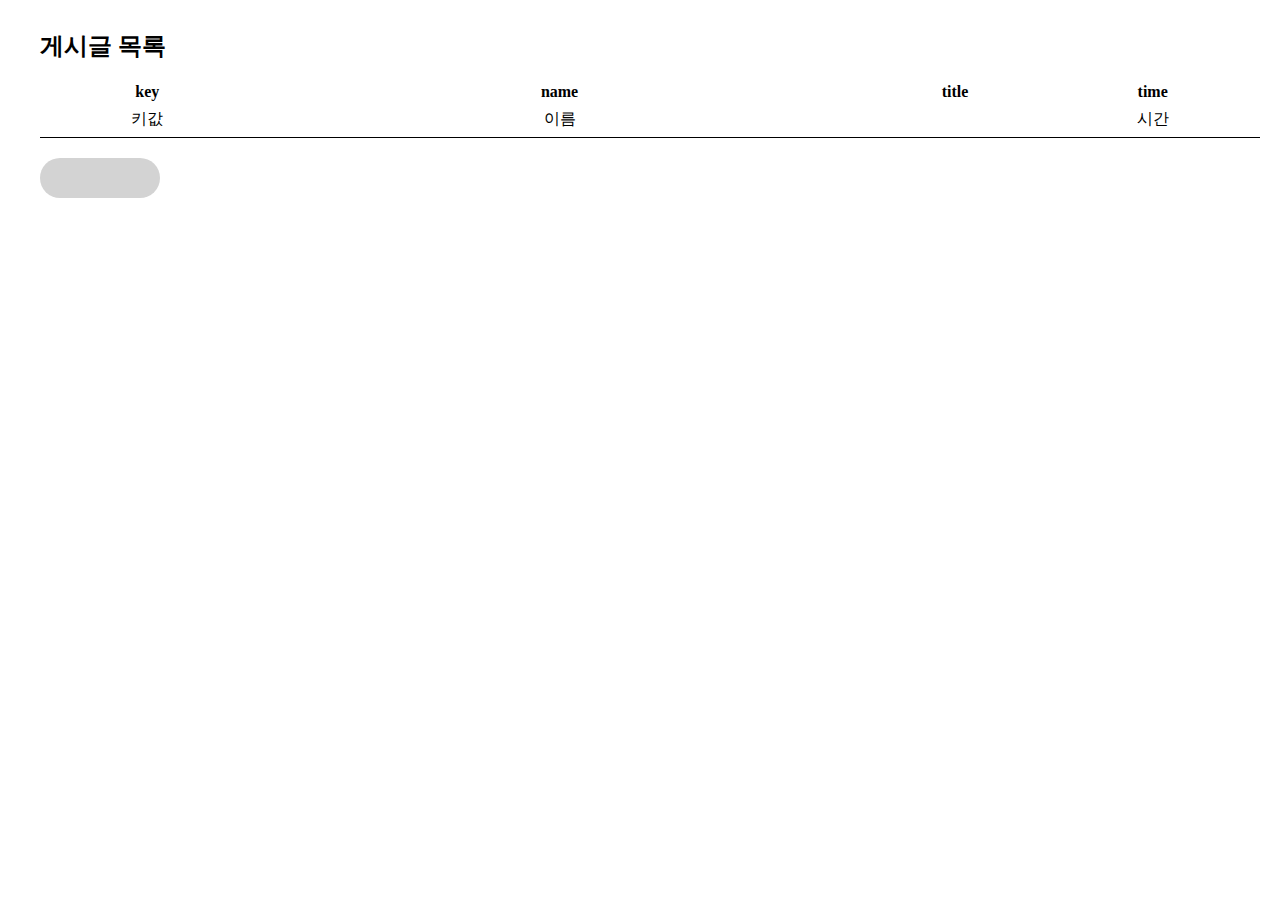
==== src/main/resources/templates/board.html @ 5308dcb3 "주특기 프로젝트-게시판 생성" ====
<!DOCTYPE html>
<html xmlns:th="http://www.thymeleaf.org" lang="en">
<head>
    <meta charset="UTF-8">
    <meta name="viewport" content="width=device-width, initial-scale=1.0">
    <script src="https://ajax.googleapis.com/ajax/libs/jquery/3.5.1/jquery.min.js"></script>
    <title>Title</title>

    <style>
        div,span,h1,h2,h3,h4,h5,h6,body,header,section{
            margin: 0;
            padding: 0;
        }
        body{
            padding-left: 20px;
        }
        h1{
            padding-left: 20px;
        }

        section{
            min-width: 800px;
            max-width: 1400px;
            margin: 10px auto;
            padding: 20px;
            box-sizing: border-box;

        }

        a{
            text-decoration: none;
            color: inherit;
        }

        a:hover{
            text-decoration: underline;
        }

        table{
            border-collapse: collapse;
            width: 100%;
        }

        thead > tr > td:first-child{
            text-align: center;
        }
        tbody > tr > td:nth-child(2){
            width: 50%;
        }
        tbody > tr > td:nth-child(2) > a{
            display: block;
            margin: 0;
            width: 100%;
            height: auto;
        }

        input[type="button"],
        input[type="submit"],
        button {
            background-color: lightgrey;
            color: black;
            font-size: 17px;
            border: 0;
            border-radius: 20px;
            width: 120px;
            height: 40px;
            font-weight: bold;
            transition-duration: 0.5s;
            cursor: pointer;
        }

        input[type="button"]:hover,
        input[type="submit"]:hover,
        button:hover {
            background-color: black;
            transition-duration: 0.5s;
            color: white;
        }

        tbody> tr{
            text-align: center;
            height: 35px;
            border-bottom: 1px solid black;
        }
        form[method="POST"] table>tbody>tr {
            border: 0;
        }

        form[method="POST"] table>tbody>tr>th {
            text-align: left;
        }

        form[method="POST"] input[type="text"] {
            all: unset;
            padding: 10px;
            font-size: 18px;
            border: 0;
            width: 50%;
            border-bottom: 2px solid black;
        }

        form[method="POST"] textarea {
            min-height: 500px;
            width: 100%;
            resize: none;
            box-sizing: border-box;
            padding: 20px;
            font-size: 17px;
            margin: 20px auto;
        }

        .writeBtn{
            margin-top: 20px;


        }

    </style>

</head>
<body>

<section>
    <h2 style="margin-bottom: 20px">게시글 목록</h2>
    <table>
        <thead>
        <tr>
            <th th:text="No">key</th>
            <th th:text="작성자">name</th>
            <th th:text="제목">title</th>
            <th th:text="작성일자">time</th>

        </tr>
        </thead>
        <tbody>
        <tr th:each="List:${list}">
            <td th:text="${List.id}">키값</td>
            <td th:text="${List.username}">이름</td>
            <td><a th:href="@{'/board/'+${List.id}}"><span th:text="${List.title}"></span></a></td>
            <td th:text="${#temporals.format(List.modifiedAt,'yyyy-MM-dd HH:mm')}">시간</td>


        </tr>

        </tbody>

    </table>

    <div class="writeBtn">
        <a href="/board/write">
            <button th:text="글작성"></button>
        </a>


    </div>
</section>
</body>
</html>
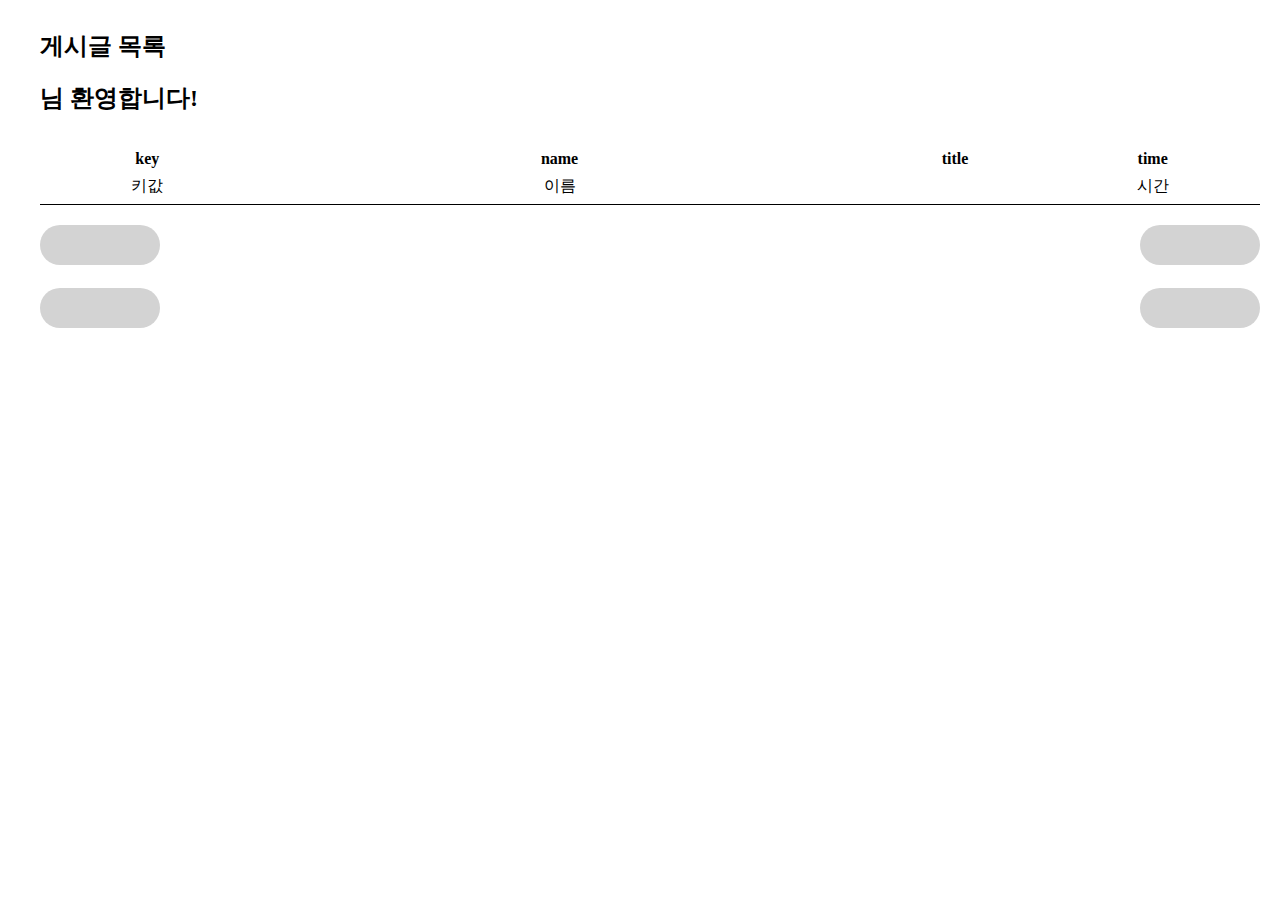
==== commit 08a108c6: "게시글 삭제/수정 본인만 가능. 회원가입 기능 추가(유효성검사) 소셜로그인(카카오톡) 추가 댓글 기능 구현 댓글 삭제/수정 본인만 가능." ====
--- a/src/main/resources/templates/board.html
+++ b/src/main/resources/templates/board.html
@@ -111,6 +111,14 @@
 
         .writeBtn{
             margin-top: 20px;
+            display: flex;
+            justify-content: space-between;
+
+        }
+
+        .boardheader{
+            display: flex;
+            justify-content: space-between;
 
 
         }
@@ -121,7 +129,13 @@
 <body>
 
 <section>
-    <h2 style="margin-bottom: 20px">게시글 목록</h2>
+    <div th:if="!${username}" class="boardheader">
+        <h2 style="margin-bottom: 20px">게시글 목록</h2>
+
+    </div>
+    <div th:if="${username}" style="margin-bottom: 35px;">
+        <h2><span th:text="${username}"></span>님 환영합니다!</h2>
+    </div>
     <table>
         <thead>
         <tr>
@@ -146,11 +160,27 @@
 
     </table>
 
-    <div class="writeBtn">
+    <div th:if="!${username}" class="writeBtn">
         <a href="/board/write">
             <button th:text="글작성"></button>
         </a>
+        <a href="/user/login">
+            <button th:text="로그인"></button>
+        </a>
+        <!--        <form th:if="!${username}" id="my_form" method="post" action="/user/logout">-->
+        <!--            <a id="logout-text" href="javascript:{}" onclick="document.getElementById('my_form').submit();">로그아웃</a>-->
 
+        <!--        </form>-->
+
+    </div>
+
+    <div th:if="${username}" class="writeBtn">
+        <a href="/board/write">
+            <button th:text="글작성"></button>
+        </a>
+        <a href="/user/logout">
+            <button th:text="로그아웃"></button>
+        </a>
 
     </div>
 </section>
